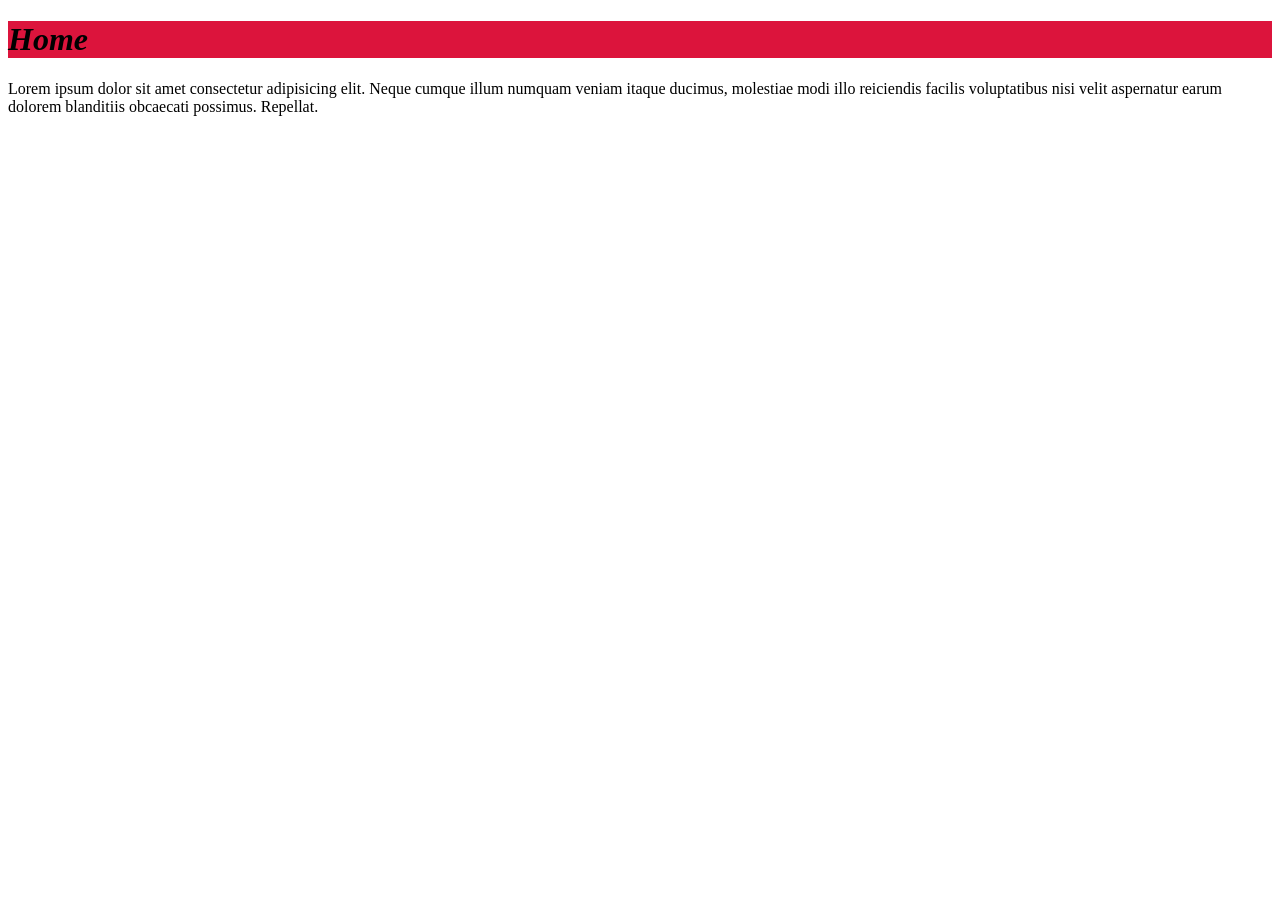
==== index.html @ 6028b888 "HOME Criação de pagina home para site" ====
<!DOCTYPE html>
<html lang="en">
<head>
    <meta charset="UTF-8">
    <meta name="viewport" content="width=device-width, initial-scale=1.0">
    <title>HOME</title>
    <link rel="stylesheet" href="style.css">
</head>
<body>
    <main>
      <h1>Home</h1>

    Lorem ipsum dolor sit amet consectetur adipisicing elit. Neque cumque illum numquam veniam itaque ducimus, molestiae modi illo reiciendis facilis voluptatibus nisi velit aspernatur earum dolorem blanditiis obcaecati possimus. Repellat.
    </main>
</body>
</html>
---- style.css ----
h1 {
background-color: crimson;
font-style: italic;
}

div.headers{
color: blue;
background-color: black;
}
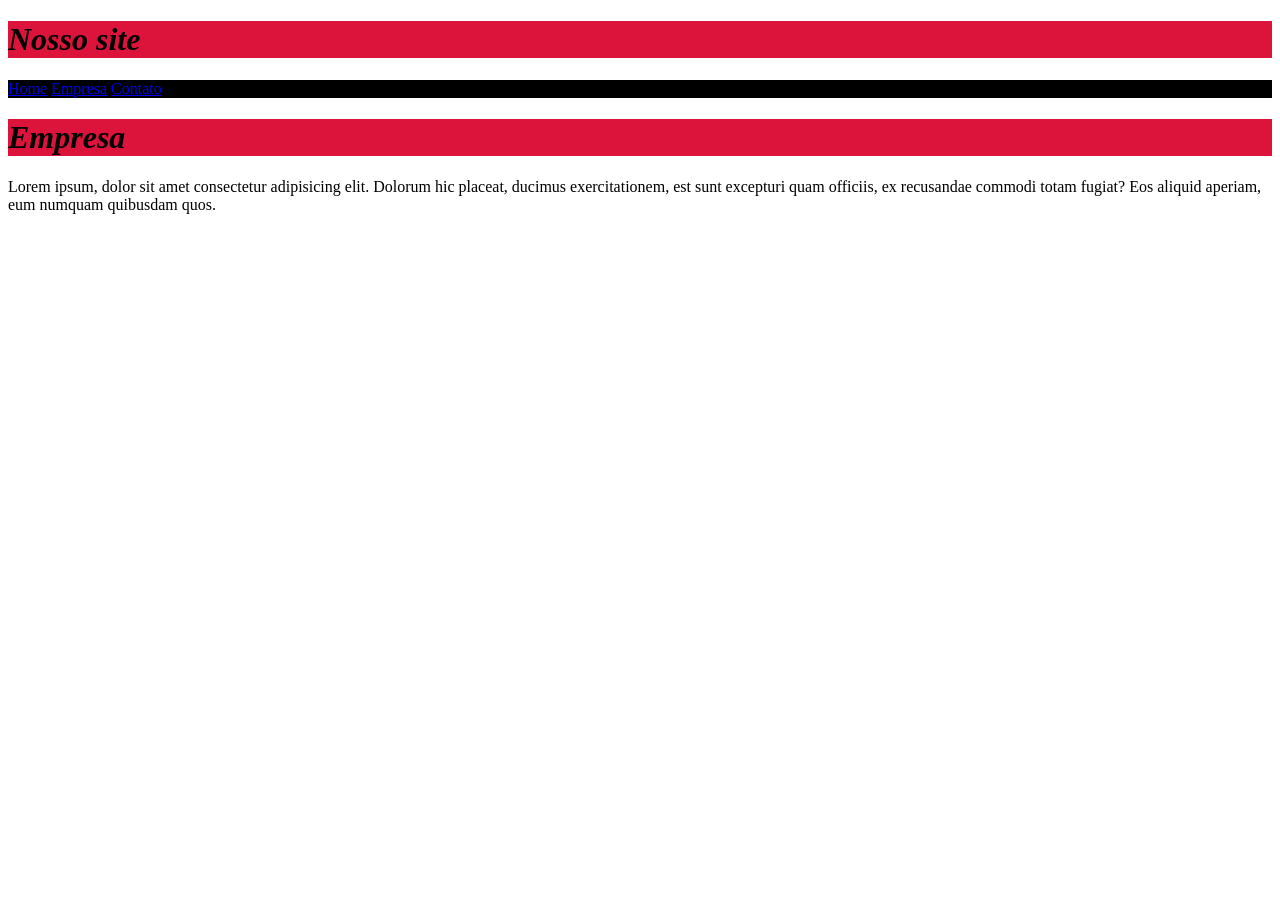
==== commit 03711b81: "Merge branch 'header'" ====
--- a/index.html
+++ b/index.html
@@ -3,14 +3,21 @@
 <head>
     <meta charset="UTF-8">
     <meta name="viewport" content="width=device-width, initial-scale=1.0">
-    <title>HOME</title>
     <link rel="stylesheet" href="style.css">
+    <title>headersas</title>
 </head>
 <body>
-    <main>
-      <h1>Home</h1>
+    <header>
+        <h1>Nosso site</h1>
+        
+        <div class="headers">
+        <a href="home">Home</a> <a href="empresa">Empresa</a> <a href="contato">Contato</a>
+        </div>
+    </header>
+  <h1>Empresa</h1>
 
-    Lorem ipsum dolor sit amet consectetur adipisicing elit. Neque cumque illum numquam veniam itaque ducimus, molestiae modi illo reiciendis facilis voluptatibus nisi velit aspernatur earum dolorem blanditiis obcaecati possimus. Repellat.
-    </main>
+    
+Lorem ipsum, dolor sit amet consectetur adipisicing elit. Dolorum hic placeat, ducimus exercitationem, est sunt excepturi quam officiis, ex recusandae commodi totam fugiat? Eos aliquid aperiam, eum numquam quibusdam quos.
+
 </body>
 </html>
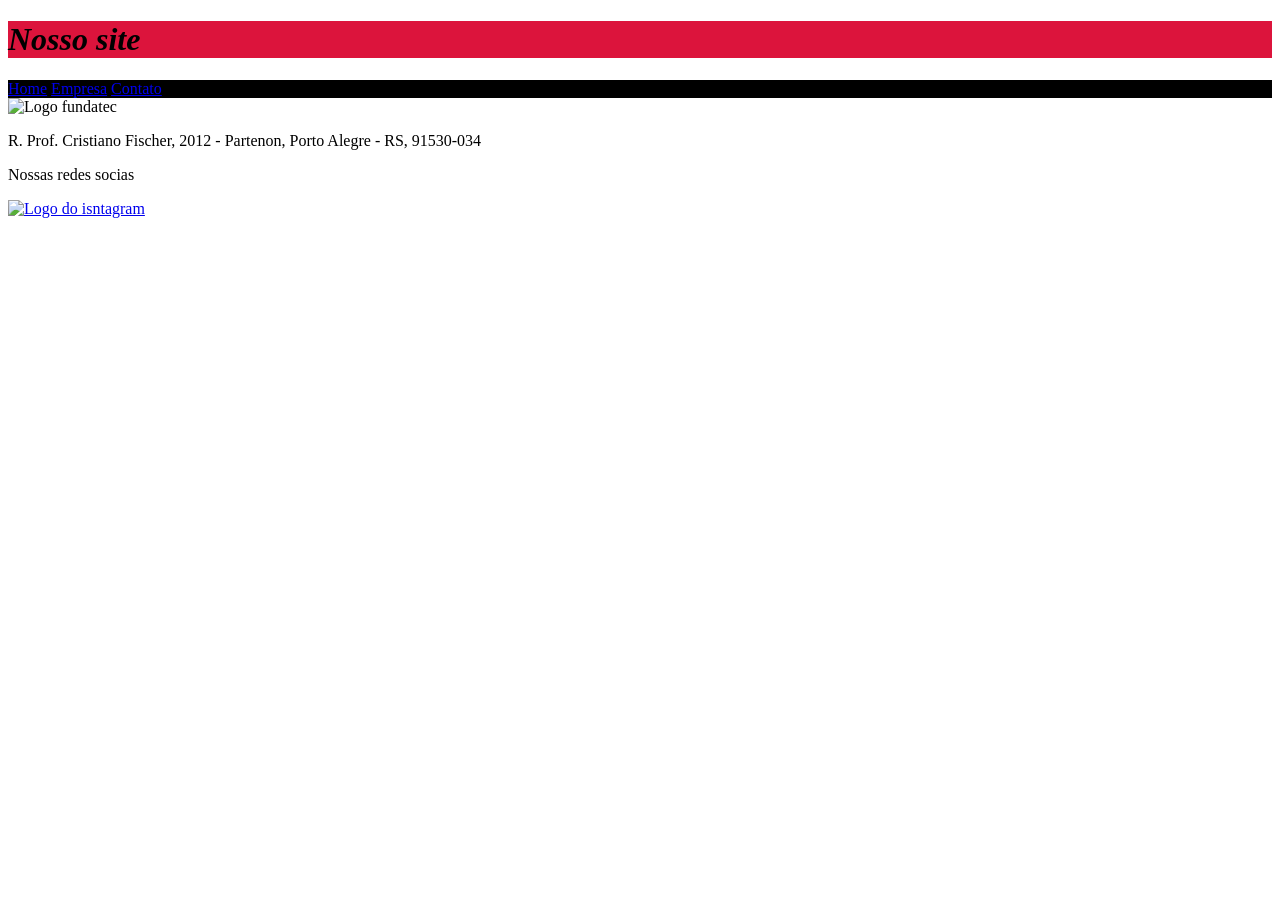
==== commit f049598a: "Merge branch 'footer'" ====
--- a/index.html
+++ b/index.html
@@ -3,6 +3,8 @@
 <head>
     <meta charset="UTF-8">
     <meta name="viewport" content="width=device-width, initial-scale=1.0">
+
+    <title>Fundatec</title>
     <link rel="stylesheet" href="style.css">
     <title>headersas</title>
 </head>
@@ -14,10 +16,17 @@
         <a href="home">Home</a> <a href="empresa">Empresa</a> <a href="contato">Contato</a>
         </div>
     </header>
-  <h1>Empresa</h1>
-
+  
+<footer>
+        <img class="logo" src="https://imgs.search.brave.com/cm_h3Eiydokkr-LVv2CmrBvJ13LT8oT8vP3Zn-EGw6k/rs:fit:500:0:1:0/g:ce/aHR0cHM6Ly9pbWFn/ZXMuc3ltcGxhLmNv/bS5ici82MjQ3M2Ey/NmEzNTNlLnBuZw" alt="Logo fundatec">
+    <div>
+        <p>R. Prof. Cristiano Fischer, 2012 - Partenon, Porto Alegre - RS, 91530-034</p>
     
-Lorem ipsum, dolor sit amet consectetur adipisicing elit. Dolorum hic placeat, ducimus exercitationem, est sunt excepturi quam officiis, ex recusandae commodi totam fugiat? Eos aliquid aperiam, eum numquam quibusdam quos.
-
+        <p>Nossas redes socias</p>
+            <a href="https://www.instagram.com/fundatec_oficial/">
+                <img src="https://imgs.search.brave.com/__by5wnzmzNQH4tVggSONAyzQkHnFd2u8KVR29jnPkQ/rs:fit:500:0:1:0/g:ce/aHR0cHM6Ly9pLnBp/bmltZy5jb20vb3Jp/Z2luYWxzL2M3Lzc5/LzljL2M3Nzk5YzBi/NDg4ZmE2YWZiMGRl/Y2U2MTE5MjQ0MDlm/LmpwZw" alt="Logo do isntagram">
+            </a>
+    </div>
+</footer>
 </body>
 </html>
--- a/style.css
+++ b/style.css
@@ -1,9 +1,22 @@
+
 h1 {
 background-color: crimson;
 font-style: italic;
 }
 
-div.headers{
+.headers{
 color: blue;
 background-color: black;
+footer{
+    background-color: #87CEEB;
+    display: flex;
+    justify-content: space-between;
+    gap: 100px;
+    padding: 15px;
+}
+img{
+    width: 35px;
+}
+.logo{
+    width: 10%;
 }
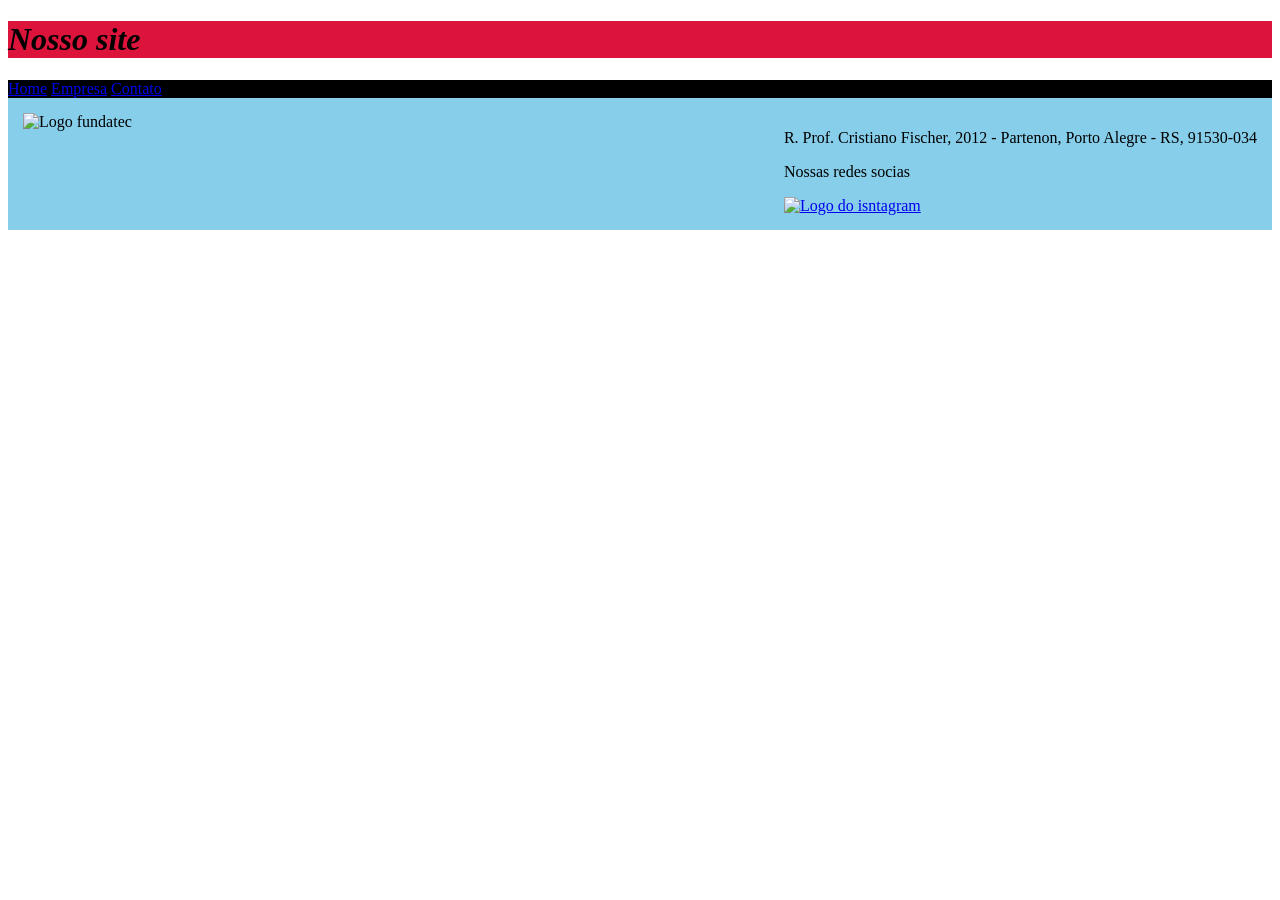
==== commit de567ff2: "linha linha em branco" ====
--- a/index.html
+++ b/index.html
@@ -3,7 +3,6 @@
 <head>
     <meta charset="UTF-8">
     <meta name="viewport" content="width=device-width, initial-scale=1.0">
-
     <title>Fundatec</title>
     <link rel="stylesheet" href="style.css">
     <title>headersas</title>
--- a/style.css
+++ b/style.css
@@ -7,6 +7,7 @@
 .headers{
 color: blue;
 background-color: black;
+}
 footer{
     background-color: #87CEEB;
     display: flex;
@@ -19,4 +20,4 @@
 }
 .logo{
     width: 10%;
-}+}
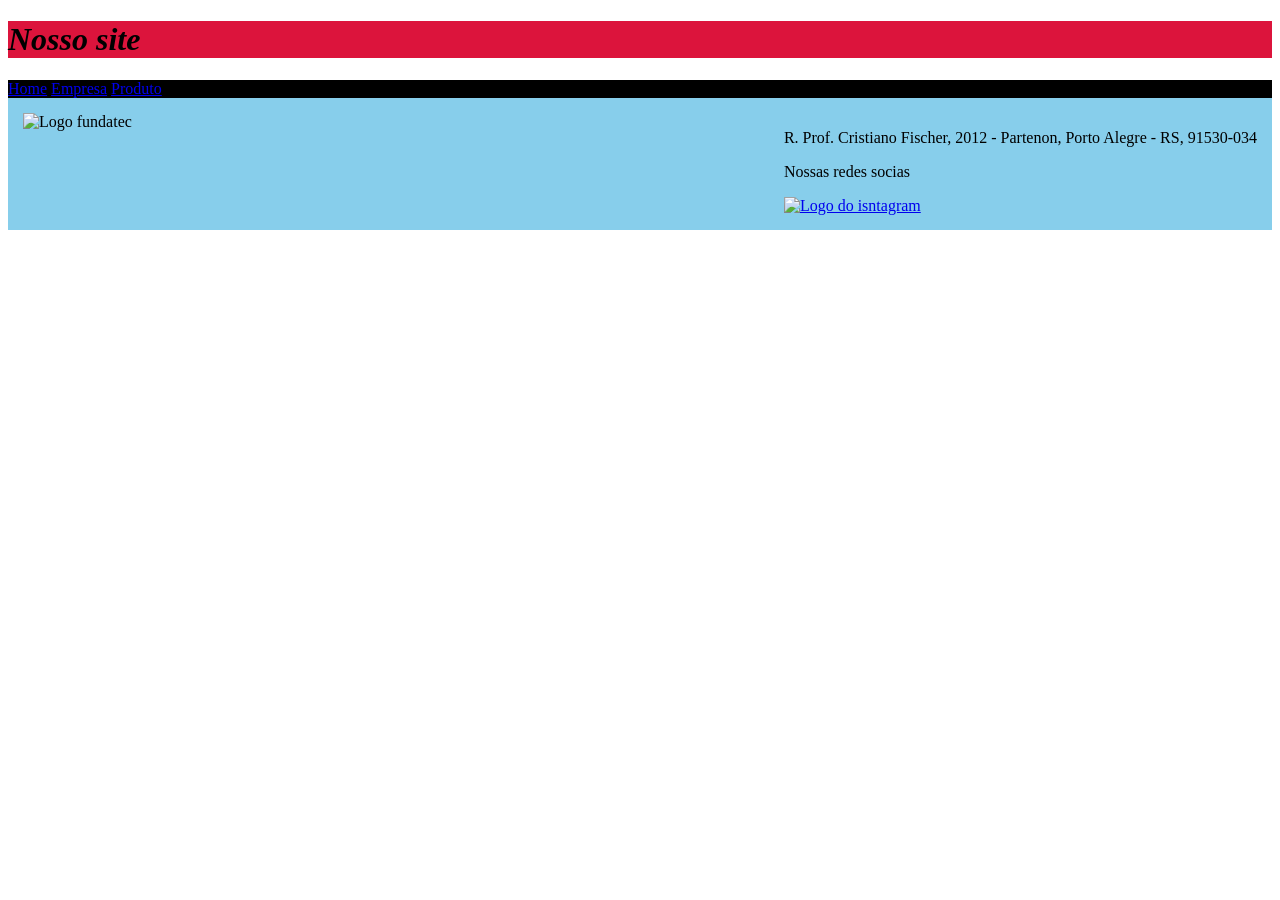
==== commit a0521e5c: "produto produto corrigido" ====
--- a/index.html
+++ b/index.html
@@ -1,3 +1,5 @@
+
+
 <!DOCTYPE html>
 <html lang="en">
 <head>
@@ -12,7 +14,7 @@
         <h1>Nosso site</h1>
         
         <div class="headers">
-        <a href="home">Home</a> <a href="empresa">Empresa</a> <a href="contato">Contato</a>
+        <a href="home">Home</a> <a href="empresa.html">Empresa</a> <a href="produtos.html">Produto</a>
         </div>
     </header>
   
@@ -28,4 +30,5 @@
     </div>
 </footer>
 </body>
-</html>+</html>
+
